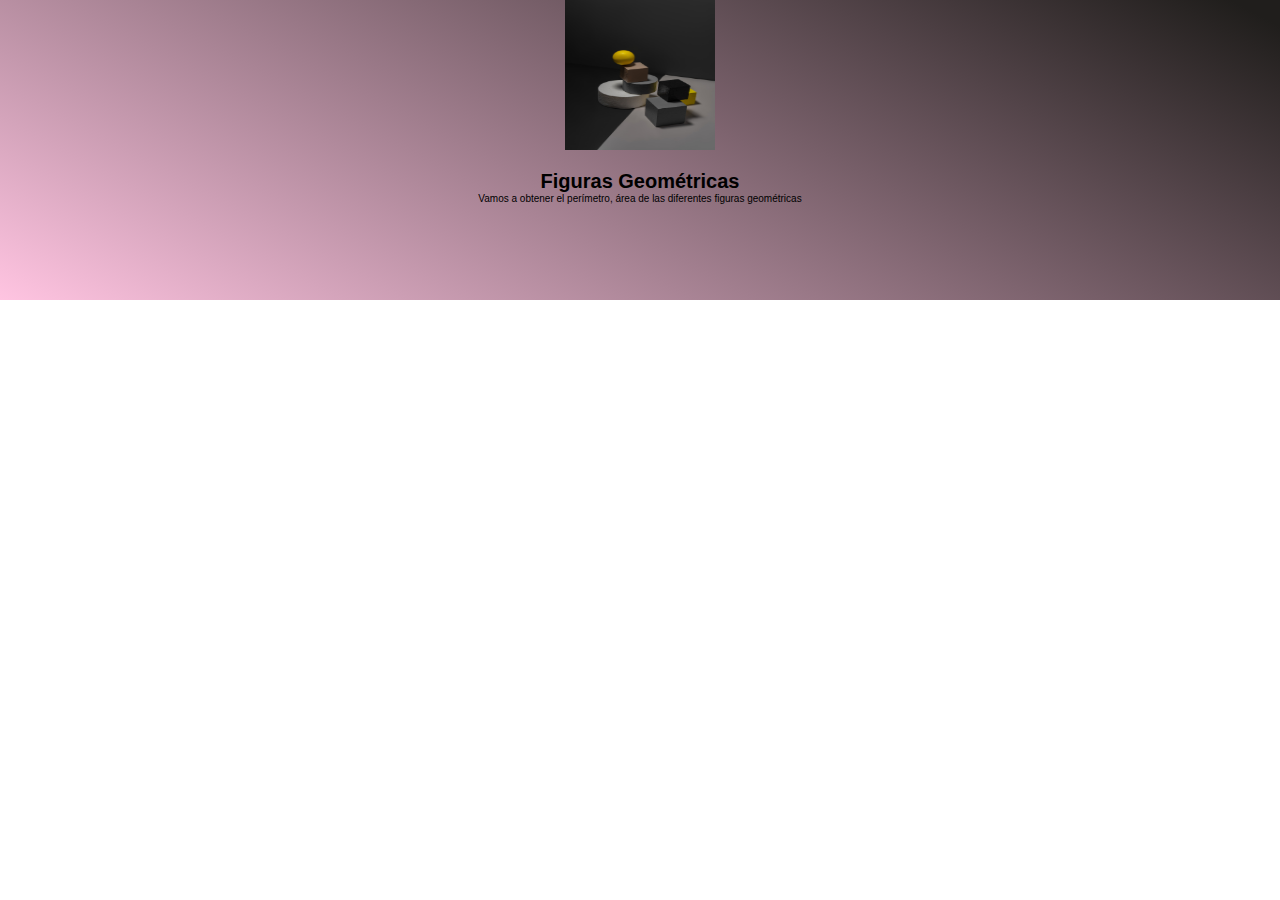
==== index.html @ 30e3b60a "header: logo y título" ====
<!DOCTYPE html>
<html lang="en">
<head>
    <meta charset="UTF-8">
    <meta name="viewport" content="width=device-width, initial-scale=1.0">
    <title>Perímetro</title>
    <link rel="stylesheet" href="./css/style.css">
</head>
<body>
    <header>
        <img src="./assets/images/ geometric figures.jpg" alt="LogoTipo-Geometric-Figure">
        <div class="header--title-container">
            <h1>Figuras Geométricas</h1>
            <p>Vamos a obtener el perímetro, área de las diferentes figuras geométricas</p>
        </div>
    </header>
    <main></main>
    <footer></footer>
    <script src="./perimetro.js"></script>
</body>
</html>
---- css/style.css ----
* {
    box-sizing: border-box;
    margin: 0;
    padding: 0;
}

html {
    font-size: 62.5%;
    font-family: sans-serif;
}

header {
    position: relative;
    display: flex;
    flex-direction: column;
    justify-content: center;
    width: 100%;
    height: 300px;
    text-align: center;
    background: linear-gradient(207.8deg, #201E1C 2.69%, #FFC4E1 100%);
}

header img {
    width: 150px;
    height: 150px;
    align-self: center;
}

.header--title-container {
    width: 90%;
    min-width: 288px;
    max-width: 900px;
    height: 220px;
    margin-top: 20px;
    align-self: center;
}
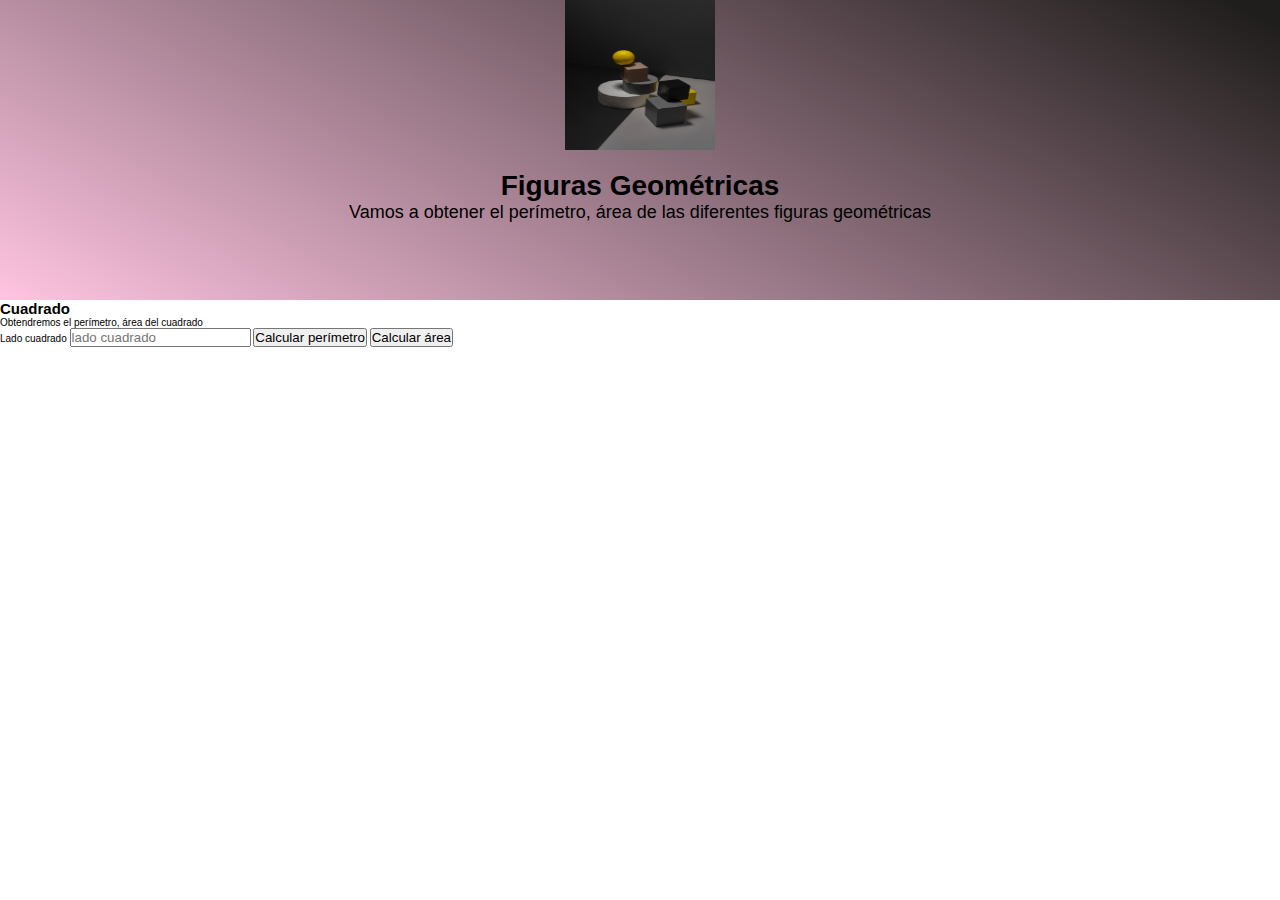
==== commit 9838fe44: "Calculando perímetro del cuadrado" ====
--- a/index.html
+++ b/index.html
@@ -14,7 +14,25 @@
             <p>Vamos a obtener el perímetro, área de las diferentes figuras geométricas</p>
         </div>
     </header>
-    <main></main>
+    <main>
+        <section>
+            <div class="main-container--title">
+                <h2>Cuadrado</h2>
+                <p>Obtendremos el perímetro, área del cuadrado</p>
+            </div>
+            <section class="main--form-container">
+                <form action="">
+                    <label for="side">
+                        <span>Lado cuadrado</span>
+                        <input type="number" id="side" name="side" placeholder="lado cuadrado" required>
+                    </label>
+                    <button type="button"id="perimeter">Calcular perímetro</button>
+                    <button type="button"id="area">Calcular área</button>
+                    <p id="result"></p>
+                </form>
+            </section>
+        </section>
+    </main>
     <footer></footer>
     <script src="./perimetro.js"></script>
 </body>
--- a/css/style.css
+++ b/css/style.css
@@ -33,4 +33,12 @@
     height: 220px;
     margin-top: 20px;
     align-self: center;
+}
+
+.header--title-container h1 {
+    font-size: 2.8rem;
+}
+
+.header--title-container p {
+    font-size: 1.8rem;
 }